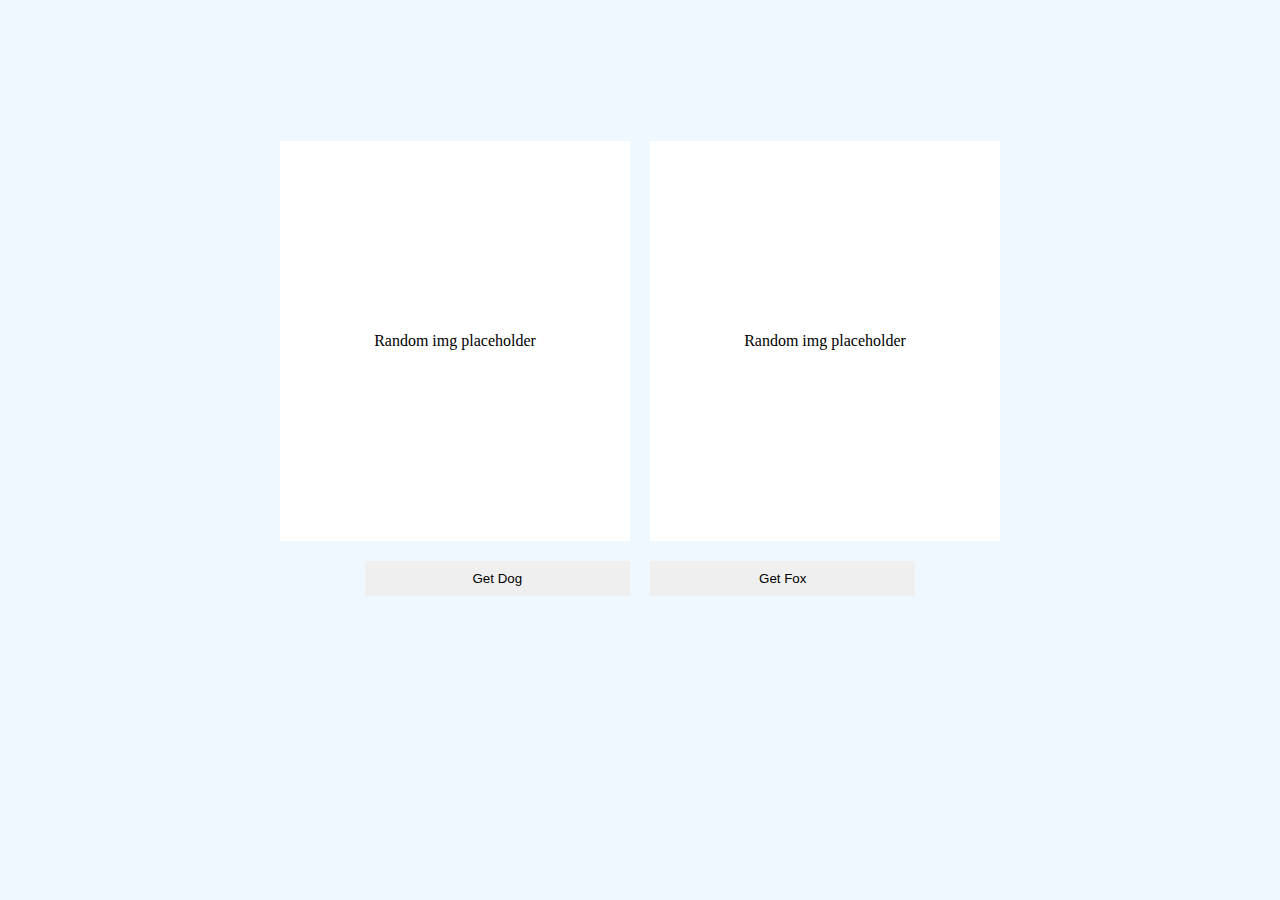
==== index.html @ f0b663ae "Initial commit" ====
<!DOCTYPE html>
<html lang="ko">
<head>
    <meta charset="UTF-8">
    <meta http-equiv="X-UA-Compatible" content="IE=edge">
    <meta name="viewport" content="width=device-width, initial-scale=1.0">
    <title>Random Animals</title>
    <script src="script.js" defer> </script>
    <link href="style.css" rel="stylesheet"> 
</head>
<body>
    <section class="result"> 
        <div class="dog container"> 
            <p>Random img placeholder</p>
        </div>
        <div class="fox container"> 
            <p>Random img placeholder</p>
        </div>
    </section>
<div class="btn-container">
    <button class="dogb btn">Get Dog</button>
    <button class="foxb btn">Get Fox</button>
</div>

    
</body>
</html>
---- style.css ----
body{
    display: flex;
    justify-content: center;
    align-items: center;
    flex-direction: column;
    height: 80vh;
    background-color: aliceblue;

}
.result{
width: 100%;
display: flex;
flex-direction: row;
justify-content: center;
}
.container{
    margin: 10px;
    background-color: white;
    width: 350px;
    height: 400px;
    display: flex;
    justify-content: center;
    align-items: center;

}

.btn-container{
width: 50%;
display: flex;
flex-direction: row;
justify-content:center;
}
.btn{
    width: 42%;
    margin: 10px;
    height: 35px;
    border: none;
} 
img{ width: 350px;
    height: 400px;

}
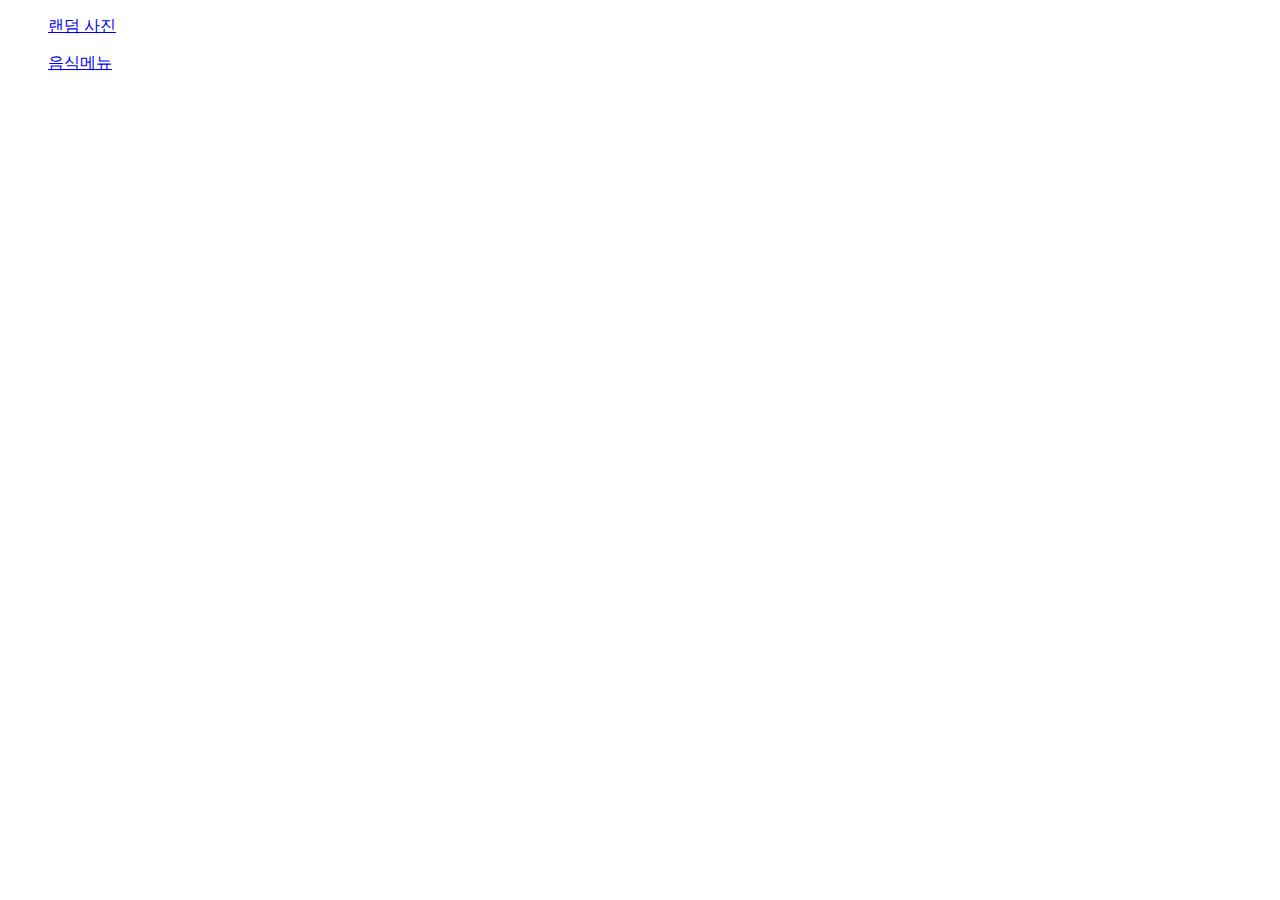
==== commit 01e0a67a: "0901" ====
--- a/index.html
+++ b/index.html
@@ -1,27 +1,18 @@
 <!DOCTYPE html>
-<html lang="ko">
+<html lang="en">
 <head>
     <meta charset="UTF-8">
     <meta http-equiv="X-UA-Compatible" content="IE=edge">
     <meta name="viewport" content="width=device-width, initial-scale=1.0">
-    <title>Random Animals</title>
-    <script src="script.js" defer> </script>
-    <link href="style.css" rel="stylesheet"> 
+    <title>api</title>
 </head>
 <body>
-    <section class="result"> 
-        <div class="dog container"> 
-            <p>Random img placeholder</p>
-        </div>
-        <div class="fox container"> 
-            <p>Random img placeholder</p>
-        </div>
-    </section>
-<div class="btn-container">
-    <button class="dogb btn">Get Dog</button>
-    <button class="foxb btn">Get Fox</button>
-</div>
+    <li>
+        <ul><a href="random.html">랜덤 사진</a></ul>
+        <ul><a href="food.html">음식메뉴</a></ul>
 
+
+    </li>
     
 </body>
 </html>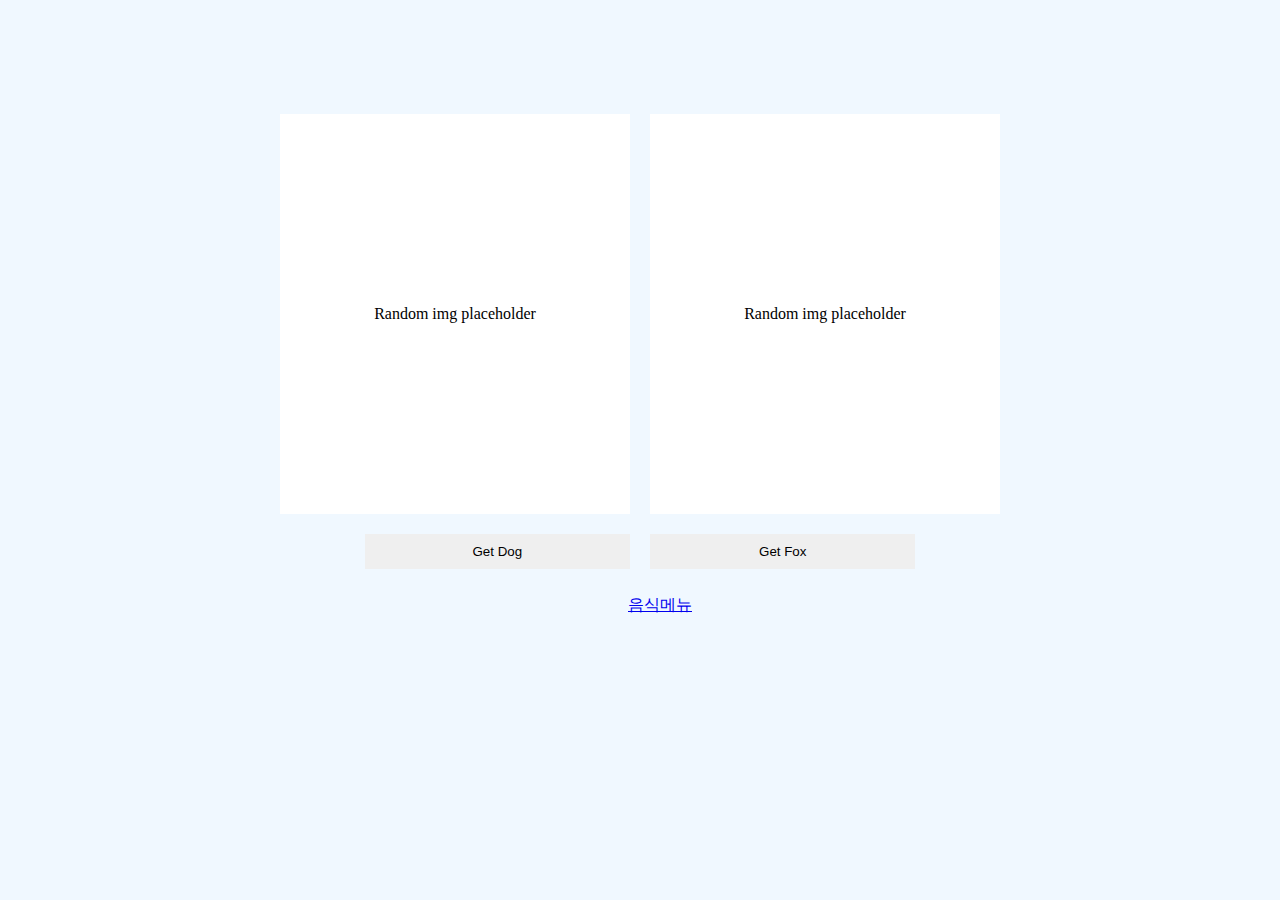
==== commit 38edd12a: "0901" ====
--- a/index.html
+++ b/index.html
@@ -1,18 +1,28 @@
 <!DOCTYPE html>
-<html lang="en">
+<html lang="ko">
 <head>
     <meta charset="UTF-8">
     <meta http-equiv="X-UA-Compatible" content="IE=edge">
     <meta name="viewport" content="width=device-width, initial-scale=1.0">
-    <title>api</title>
+    <title>Random Animals</title>
+    <script src="js/script.js" defer> </script>
+    <link href="css/style.css" rel="stylesheet"> 
 </head>
 <body>
-    <li>
-        <ul><a href="random.html">랜덤 사진</a></ul>
-        <ul><a href="food.html">음식메뉴</a></ul>
+    <section class="result"> 
+        <div class="dog container"> 
+            <p>Random img placeholder</p>
+        </div>
+        <div class="fox container"> 
+            <p>Random img placeholder</p>
+        </div>
+    </section>
+<div class="btn-container">
+    <button class="dogb btn">Get Dog</button>
+    <button class="foxb btn">Get Fox</button>
+</div>
 
-
-    </li>
+<ul><a href="food.html">음식메뉴</a></ul>
     
 </body>
 </html>--- a/css/style.css
+++ b/css/style.css
@@ -0,0 +1,42 @@
+body{
+    display: flex;
+    justify-content: center;
+    align-items: center;
+    flex-direction: column;
+    height: 80vh;
+    background-color: aliceblue;
+
+}
+.result{
+width: 100%;
+display: flex;
+flex-direction: row;
+justify-content: center;
+}
+.container{
+    margin: 10px;
+    background-color: white;
+    width: 350px;
+    height: 400px;
+    display: flex;
+    justify-content: center;
+    align-items: center;
+
+}
+
+.btn-container{
+width: 50%;
+display: flex;
+flex-direction: row;
+justify-content:center;
+}
+.btn{
+    width: 42%;
+    margin: 10px;
+    height: 35px;
+    border: none;
+} 
+img{ width: 350px;
+    height: 400px;
+
+} 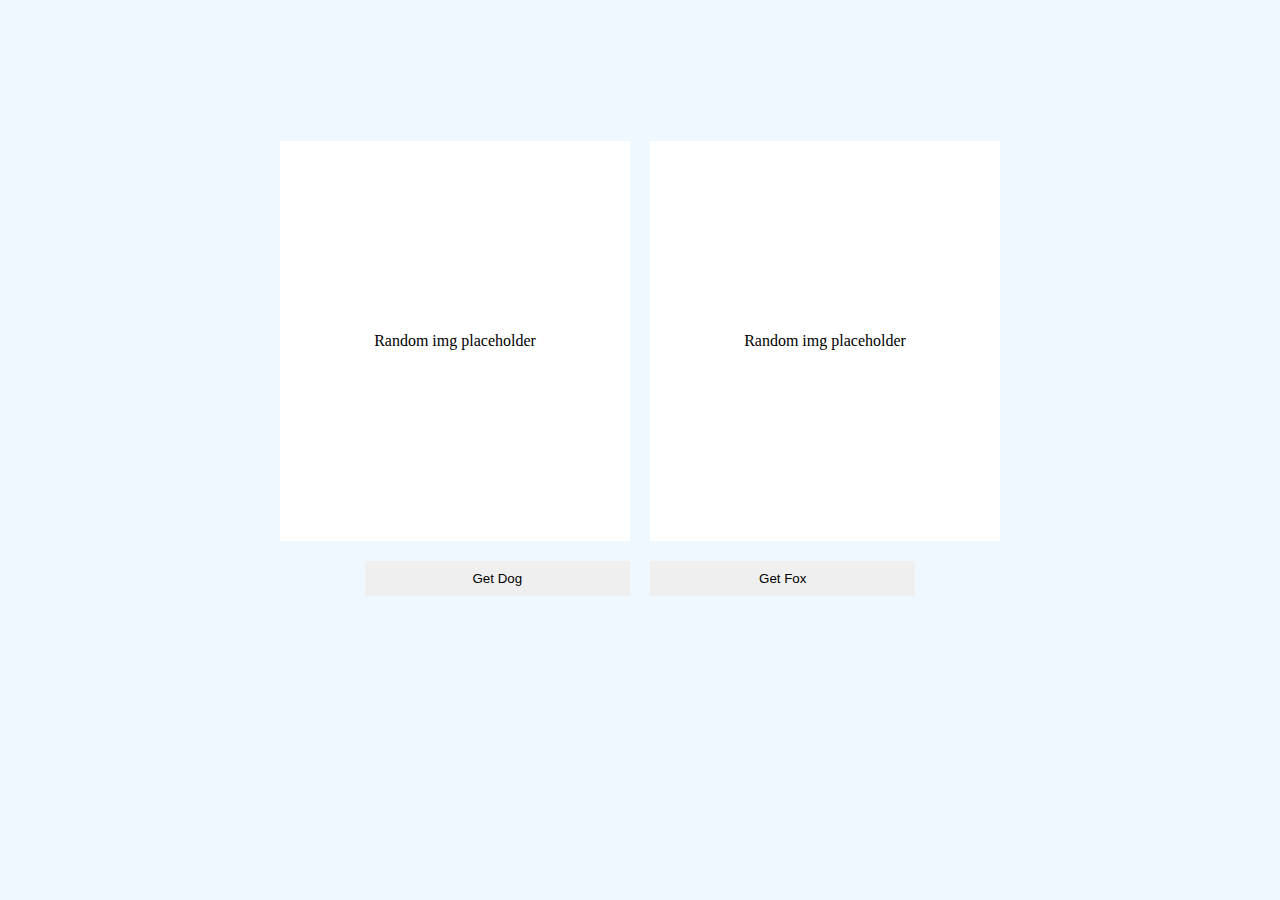
==== commit 6c13e83c: "이동" ====
--- a/index.html
+++ b/index.html
@@ -22,7 +22,5 @@
     <button class="foxb btn">Get Fox</button>
 </div>
 
-<ul><a href="food.html">음식메뉴</a></ul>
-    
 </body>
 </html>